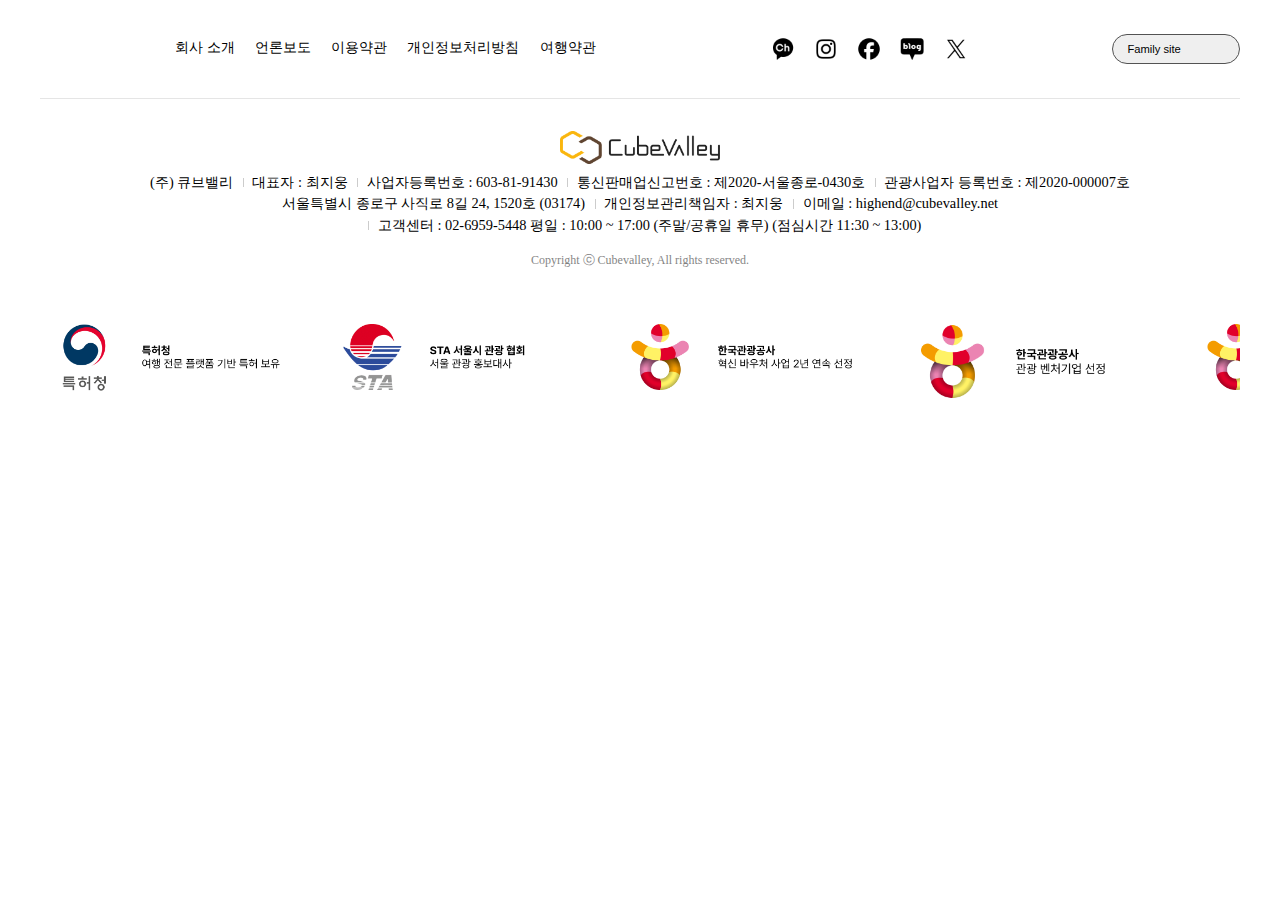
==== Footer.html @ 59c3ed32 "first commit" ====
<html lang="en"><head>
    <meta charset="UTF-8">
    <meta name="viewport" content="width=device-width, initial-scale=1.0">
    <title>푸터디자인</title>
    <link rel="stylesheet" href="./Footer.css">
    <script src="https://code.jquery.com/jquery-3.7.0.min.js"></script>
</head>
<body>

  <footer id="ft">
    <div class="ft-top">
      <div class="container">
        <nav class="fnb">
          <a href="https://www.cubevalley.net/goods?id=14153&amp;UseCache=false&amp;pageID=1309" target="_blank">회사 소개</a>
          <a href="https://www.cubevalley.net/goods?id=14412&amp;UseCache=false&amp;pageID=1309">언론보도</a>
          <a href="https://www.cubevalley.net/goods?id=15349&amp;UseCache=false&amp;pageID=1309">이용약관</a>
          <a href="https://www.cubevalley.net/goods?id=15351&amp;UseCache=false&amp;pageID=1309">개인정보처리방침</a>
          <a href="https://www.cubevalley.net/goods?id=15350&amp;UseCache=false&amp;pageID=1309">여행약관</a>
        </nav>
        <ul class="sns-list d-flex">
          <li><a href="https://pf.kakao.com/_KarEG" class="icon icon-sns-kakaoch" target="_blank" title="카카오채널">카카오채널</a></li>
          <li><a href="https://www.instagram.com/cubevalley_official/" class="icon icon-sns-insta" target="_blank" title="인스타그램">인스타그램</a></li>
          <li><a href="https://www.facebook.com/CubeValley" class="icon icon-sns-face" target="_blank" title="페이스북">페이스북</a></li>
          <li><a href="https://blog.naver.com/PostList.naver?blogId=cubevalley&amp;from=postList&amp;categoryNo=26" class="icon icon-sns-blog" target="_blank" title="블로그">블로그</a></li>
          <li><a href="https://twitter.com/i/flow/login?redirect_after_login=%2Fcubevalley" class="icon icon-sns-twitter" target="_blank" title="twitter">twitter</a></li>
        </ul>
        <!-- Family site 드롭다운 메뉴 -->
        <div class="dropdown">
          <button type="button" class="dropdown-toggle">Family site</button>
          <div class="dropdown-content">
              <a href="https://cubeez.kr/" target="_blank">Cubeez</a>
              <a href="https://en.imkorea.world/" target="_blank">ImKorea</a>
              <a href="https://beyond56.com/" target="_blank">Beyond 56</a>
          </div>
        </div>
      </div>
    </div>
    <div class="container">
      <a href="/"><img src="./image/logo_cv_en.png" class="ft-logo" alt=""></a>
      <div class="ft-btm">
        <div class="ft-info">
          <span>(주) 큐브밸리</span>
          <span>대표자 : 최지웅</span>
          <span>사업자등록번호 : 603-81-91430</span>
          <span>통신판매업신고번호 : 제2020-서울종로-0430호</span>
          <span>관광사업자 등록번호 : 제2020-000007호</span>
          <div class="w-100"></div>
          <span>서울특별시 종로구 사직로 8길 24, 1520호 (03174)</span>
          <span>개인정보관리책임자 : 최지웅</span>
          <span>이메일 : highend@cubevalley.net</span>
          <span>고객센터 : 02-6959-5448 평일 : 10:00 ~ 17:00 (주말/공휴일 휴무)
            (점심시간 11:30 ~ 13:00)</span>
        </div>
        <p class="copy">Copyright ⓒ Cubevalley, All rights reserved.</p>
      </div>
    </div>
    <!-- 슬라이드 -->
    <div class="slider">
      <div class="slide-track">
        <div class="slide">
          <img src="./image/Foot-etc-1.png" alt="" class="slide-img">
        </div>
        <div class="slide">
          <img src="./image/Foot-etc-2.png" alt="" class="slide-img">
        </div>
        <div class="slide">
          <img src="./image/Foot-etc-3.png" alt="" class="slide-img">
        </div>
        <div class="slide">
          <img src="./image/Foot-etc-4.png" alt="" class="slide-img">
        </div>
        <div class="slide">
          <img src="./image/Foot-etc-5.png" alt="" class="slide-img">
        </div>
        <div class="slide">
          <img src="./image/Foot-etc-6.png" alt="" class="slide-img">
        </div>
        <div class="slide">
          <img src="./image/Foot-etc-7.png" alt="" class="slide-img">
        </div>
        <div class="slide">
          <img src="./image/Foot-etc-8.png" alt="" class="slide-img">
        </div>
        <div class="slide">
          <img src="./image/Foot-etc-9.png" alt="" class="slide-img">
        </div>
        
      </div>
    </div>
</div>
  </footer>



</body>
</html>
---- Footer.css ----
body {
  margin: 0;
  padding: 0;
  font-family: pretendard;
  font-weight: 300;
  line-height: 1.5;
}

a, a:hover, a:focus, a:active{text-decoration: none;color: inherit}
a, button, input, textarea {
  transition: border-color .4s, background .4s, color .4s, opacity .4s, box-shadow .4s;
}
li {
  list-style: none;
}




/* 푸터 슬라이더 *//* 푸터 슬라이더 */
.slide-img {
  width: 240px;
  height: auto;
  animation: scroll 60s linear infinite;
}

.slide-track {
  width: 100%;
  display: flex;
  gap: 3em;
  overflow: hidden;
}

.slider {
  margin-top: 0;
  padding:0;
}

@keyframes scroll {
  0% {transform: translateX(0);}
  100% {transform: translatex(-300%)}
}

/* 푸터 슬라이더 *//* 푸터 슬라이더 */




/* Footer */
.ft-top{position: relative;background: #fff;color: #000;padding: 1rem 0;font-size: .8rem; border-bottom: 1px solid #e5e5e5;}
.ft-top{padding: 1.5rem 0}
.ft-top .dropdown-menu{max-height: 200px;overflow-y: auto}
.ft-top .container{display: flex; align-items: center}
.ft-top .container{flex-wrap: wrap;     justify-content: space-around;}
.icon {
  display: inline-block;
  overflow: hidden;
  margin: 0;
  padding: 0;
  border: 0;
  background-color: transparent;
  background-position: 50% 50%;
  background-repeat: no-repeat;
  font-size: 0;
  line-height: 0;
  text-decoration: none;
  vertical-align: top;
  text-indent: -1000em;
  background-size: auto 100%;
  outline: 0 !important;
  width: 20px;
  height: 20px;
}
.icon-top{position: absolute;}
.sns-list {  margin-left: auto;}
.sns-list .icon{width: 2.5rem;height: 2.5rem;margin-right: 1.2rem }
.sns-list .icon{width: 24px; height: 24px}
.icon-sns-face{background-image: url(./image/sns05.png)}
.icon-sns-kakaoch{background-image: url(./image/sns03.png)}
.icon-sns-insta{background-image: url(./image/sns01.png)}
.icon-sns-blog{background-image: url(./image/sns04.png)}
.icon-sns-twitter{background-image: url(./image/sns02.png)}
.dropdown {
  position: relative;
  display: inline-block;
}

.dropdown-content {
  display: none;
  position: absolute;
  background-color: #fff;
  box-shadow: 0 8px 16px rgba(0,0,0,0.2);
  z-index: 1;
}

.dropdown:hover .dropdown-content {
  display: block;
}
.dropdown-toggle{border: 1px solid #535353;font-size: .7rem;color: #000;padding: .5rem .9rem;border-radius: 2rem;width: 8rem;display: flex;align-items: center;justify-content: space-between;white-space: nowrap; width:128px;}
.dropdown-content{min-width: 0;width: 128px;border-radius: .5rem;font-size: .7rem;padding: 0}
.dropdown-content>a{display: block;padding: .5rem .9rem}
.dropdown-content>a:hover{background: #F5F8FD}
#ft {display: block; flex-wrap: wrap; gap: 1.5rem; box-sizing: border-box; max-width: 1200px; margin: 0 auto;}
#ft>.container{padding: 2rem 0;display: block;text-align: center}
.container {
  width: 100%;
    padding-right: 15px;
    padding-left: 15px;
    margin-right: auto;
    margin-left: auto;
  max-width: 1500px;
  padding-left: var(--container-padding);
  padding-right: var(--container-padding); }

.ft-btm{display: flex;align-items: flex-end;justify-content: space-between;font-size: .7rem}
.ft-info{display: flex;flex-wrap: wrap;margin-top: .5rem;flex: 1; justify-content: center;font-size: .9rem;margin: .5em 0 1em}
.ft-info>span+span{padding-left: 1.2rem;position: relative;}
.ft-info>span+span::before{content: '';position: absolute;left: .6rem;height: .6rem;top: 50%;margin-top: -.3rem;border-left: 1px solid #ccc}
.copy{font-size: .75rem;opacity: .5;font-family: var(--font-family-poppins);letter-spacing: 0;flex-shrink: 0}
.fnb{width: 100%;display: flex;flex-wrap: wrap;justify-content: center;font-size: .9rem;padding-bottom: 0;margin-bottom: 0;border-bottom: 1px solid rgba(255,255,255,.1)}
.fnb a{margin: .3em .7em}
.ft-top .dropdown{/*margin-left: auto*/}
.ft-logo{width: 10rem}
.ft-btm{display: block}
.d-flex {
  display: -ms-flexbox!important;
  display: flex!important;
}


/*모바일*/
@media screen and (max-width: 767px) {
.ft-top{padding: 1.5rem 0}
.ft-top .container{flex-wrap: wrap; justify-content: space-around;}
.fnb, .sns-list, .dropdown {
  width: auto;
  text-align: center;
}
.fnb a{margin: .3em .7em}
.ft-top .dropdown{margin-left: 0; justify-content: space-between;}
.dropdown-toggle { width: auto; }
.sns-list .icon{width: 24px;height: 24px}
#ft>.container{padding-top: 2.5rem;padding-bottom: 2.5rem;display: block;text-align: center;}
.ft-logo{width: 10rem}
.ft-btm{display: block;}
.ft-info{justify-content: center;font-size: .9rem;margin: .5em 0 1em}
.copy{font-size: .85rem}
.floating{width: 4rem;height: 4rem;font-size: .7rem;right: 10px;bottom: 10px}
}





/* PC 화면에 대한 스타일 */
@media screen and (min-width: 768px) {
.fnb, .sns-list, .dropdown {
    width: auto; 
    text-align: center;
    margin-left: auto;
}
.dropdown-toggle { width: auto; }
.dropdown-menu { text-align: left; }

/* 슬라이더 */
.slider { margin-top: 0;}
}


/*--PC--*/
@media screen and (min-width: 768px) {
  .fnb,  .sns-list,  .dropdown {
    width: auto;
    text-align: center;
    /*margin-left: auto;*/
  }
  .dropdown-toggle { width: 128px; }
  .dropdown-menu { text-align: left; }
}
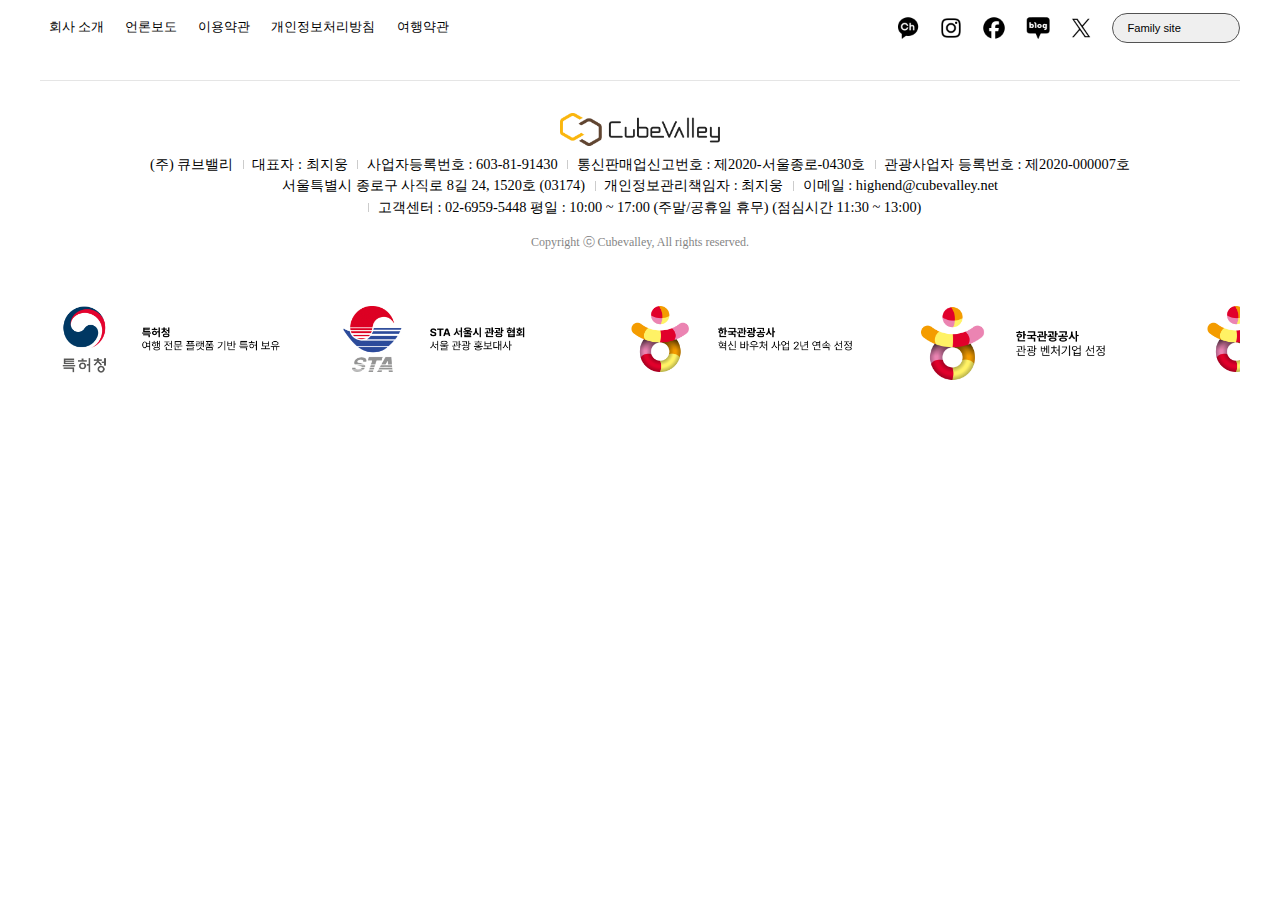
==== commit c48197b2: "link edit" ====
--- a/Footer.html
+++ b/Footer.html
@@ -12,27 +12,30 @@
       <div class="container">
         <nav class="fnb">
           <a href="https://www.cubevalley.net/goods?id=14153&amp;UseCache=false&amp;pageID=1309" target="_blank">회사 소개</a>
-          <a href="https://www.cubevalley.net/goods?id=14412&amp;UseCache=false&amp;pageID=1309">언론보도</a>
-          <a href="https://www.cubevalley.net/goods?id=15349&amp;UseCache=false&amp;pageID=1309">이용약관</a>
-          <a href="https://www.cubevalley.net/goods?id=15351&amp;UseCache=false&amp;pageID=1309">개인정보처리방침</a>
-          <a href="https://www.cubevalley.net/goods?id=15350&amp;UseCache=false&amp;pageID=1309">여행약관</a>
+          <a href="https://www.cubevalley.net/goods?id=14412&amp;UseCache=false&amp;pageID=1309" target="_blank">언론보도</a>
+          <a href="https://www.cubevalley.net/goods?id=15349&amp;UseCache=false&amp;pageID=1309" target="_blank">이용약관</a>
+          <a href="https://www.cubevalley.net/goods?id=15351&amp;UseCache=false&amp;pageID=1309" target="_blank">개인정보처리방침</a>
+          <a href="https://www.cubevalley.net/goods?id=15350&amp;UseCache=false&amp;pageID=1309" target="_blank">여행약관</a>
         </nav>
-        <ul class="sns-list d-flex">
-          <li><a href="https://pf.kakao.com/_KarEG" class="icon icon-sns-kakaoch" target="_blank" title="카카오채널">카카오채널</a></li>
-          <li><a href="https://www.instagram.com/cubevalley_official/" class="icon icon-sns-insta" target="_blank" title="인스타그램">인스타그램</a></li>
-          <li><a href="https://www.facebook.com/CubeValley" class="icon icon-sns-face" target="_blank" title="페이스북">페이스북</a></li>
-          <li><a href="https://blog.naver.com/PostList.naver?blogId=cubevalley&amp;from=postList&amp;categoryNo=26" class="icon icon-sns-blog" target="_blank" title="블로그">블로그</a></li>
-          <li><a href="https://twitter.com/i/flow/login?redirect_after_login=%2Fcubevalley" class="icon icon-sns-twitter" target="_blank" title="twitter">twitter</a></li>
-        </ul>
-        <!-- Family site 드롭다운 메뉴 -->
-        <div class="dropdown">
-          <button type="button" class="dropdown-toggle">Family site</button>
-          <div class="dropdown-content">
-              <a href="https://cubeez.kr/" target="_blank">Cubeez</a>
-              <a href="https://en.imkorea.world/" target="_blank">ImKorea</a>
-              <a href="https://beyond56.com/" target="_blank">Beyond 56</a>
-          </div>
+        <div class="right-etc">
+          <ul class="sns-list d-flex">
+            <li><a href="https://pf.kakao.com/_KarEG" class="icon icon-sns-kakaoch" target="_blank" title="카카오채널">카카오채널</a></li>
+            <li><a href="https://www.instagram.com/cubevalley_official/" class="icon icon-sns-insta" target="_blank" title="인스타그램">인스타그램</a></li>
+            <li><a href="https://www.facebook.com/CubeValley" class="icon icon-sns-face" target="_blank" title="페이스북">페이스북</a></li>
+            <li><a href="https://blog.naver.com/PostList.naver?blogId=cubevalley&amp;from=postList&amp;categoryNo=26" class="icon icon-sns-blog" target="_blank" title="블로그">블로그</a></li>
+            <li><a href="https://twitter.com/i/flow/login?redirect_after_login=%2Fcubevalley" class="icon icon-sns-twitter" target="_blank" title="twitter">twitter</a></li>
+            <div class="dropdown">
+              <button type="button" class="dropdown-toggle">Family site</button>
+              <div class="dropdown-content">
+                  <a href="https://cubeez.kr/" target="_blank">Cubeez</a>
+                  <a href="https://en.imkorea.world/" target="_blank">ImKorea</a>
+                  <a href="https://beyond56.com/" target="_blank">Beyond 56</a>
+              </div>
+            </div>
+          </ul>
+          <!-- Family site 드롭다운 메뉴 -->
         </div>
+        
       </div>
     </div>
     <div class="container">
--- a/Footer.css
+++ b/Footer.css
@@ -1,57 +1,32 @@
-body {
-  margin: 0;
-  padding: 0;
-  font-family: pretendard;
-  font-weight: 300;
-  line-height: 1.5;
-}
-
+body { margin: 0; padding: 0; font-family: pretendard; font-weight: 300;
+  line-height: 1.5;}
 a, a:hover, a:focus, a:active{text-decoration: none;color: inherit}
-a, button, input, textarea {
-  transition: border-color .4s, background .4s, color .4s, opacity .4s, box-shadow .4s;
-}
-li {
-  list-style: none;
-}
+a, button, input, textarea { transition: border-color .4s, background .4s, color .4s, opacity .4s, box-shadow .4s; }
+li { list-style: none; }
 
 
 
 
 /* 푸터 슬라이더 *//* 푸터 슬라이더 */
-.slide-img {
-  width: 240px;
-  height: auto;
-  animation: scroll 60s linear infinite;
+.slide-img {width: 240px; height: auto; animation: scroll 60s linear infinite;
 }
+.slide-track { width: 100%; display: flex; gap: 3em; overflow: hidden; }
+.slider { margin-top: 0; padding:0; }
 
-.slide-track {
-  width: 100%;
-  display: flex;
-  gap: 3em;
-  overflow: hidden;
-}
-
-.slider {
-  margin-top: 0;
-  padding:0;
-}
-
-@keyframes scroll {
-  0% {transform: translateX(0);}
-  100% {transform: translatex(-300%)}
-}
-
+@keyframes scroll { 0% {transform: translateX(0);} 100% {transform: translatex(-300%)}}
 /* 푸터 슬라이더 *//* 푸터 슬라이더 */
 
 
 
 
 /* Footer */
-.ft-top{position: relative;background: #fff;color: #000;padding: 1rem 0;font-size: .8rem; border-bottom: 1px solid #e5e5e5;}
-.ft-top{padding: 1.5rem 0}
-.ft-top .dropdown-menu{max-height: 200px;overflow-y: auto}
-.ft-top .container{display: flex; align-items: center}
-.ft-top .container{flex-wrap: wrap;     justify-content: space-around;}
+.ft-top{color: #000; padding: 0 0 1.5rem; font-size: .8rem; border-bottom: 1px solid #e5e5e5;}
+.ft-top .container{ display: flex; align-items: center; justify-content: space-between; flex-wrap: wrap; }
+.right-etc { 
+  display: flex;
+  justify-content: space-between;
+  align-items: center;
+flex-wrap: wrap;}
 .icon {
   display: inline-block;
   overflow: hidden;
@@ -73,6 +48,7 @@
 }
 .icon-top{position: absolute;}
 .sns-list {  margin-left: auto;}
+.sns-list, .dropdown {display:flex; align-items: center;} 
 .sns-list .icon{width: 2.5rem;height: 2.5rem;margin-right: 1.2rem }
 .sns-list .icon{width: 24px; height: 24px}
 .icon-sns-face{background-image: url(./image/sns05.png)}
@@ -84,7 +60,6 @@
   position: relative;
   display: inline-block;
 }
-
 .dropdown-content {
   display: none;
   position: absolute;
@@ -92,16 +67,13 @@
   box-shadow: 0 8px 16px rgba(0,0,0,0.2);
   z-index: 1;
 }
-
-.dropdown:hover .dropdown-content {
-  display: block;
-}
-.dropdown-toggle{border: 1px solid #535353;font-size: .7rem;color: #000;padding: .5rem .9rem;border-radius: 2rem;width: 8rem;display: flex;align-items: center;justify-content: space-between;white-space: nowrap; width:128px;}
+.dropdown:hover .dropdown-content { display: block; }
+.dropdown-toggle{width:auto; border: 1px solid #535353;font-size: .7rem;color: #000;padding: .5rem .9rem;border-radius: 2rem;width: 8rem;display: flex;align-items: center;justify-content: space-between;white-space: nowrap; width:128px;}
 .dropdown-content{min-width: 0;width: 128px;border-radius: .5rem;font-size: .7rem;padding: 0}
 .dropdown-content>a{display: block;padding: .5rem .9rem}
 .dropdown-content>a:hover{background: #F5F8FD}
 #ft {display: block; flex-wrap: wrap; gap: 1.5rem; box-sizing: border-box; max-width: 1200px; margin: 0 auto;}
-#ft>.container{padding: 2rem 0;display: block;text-align: center}
+#ft>.container{padding: 2rem 0;display: block; text-align: center}
 .container {
   width: 100%;
     padding-right: 15px;
@@ -117,9 +89,11 @@
 .ft-info>span+span{padding-left: 1.2rem;position: relative;}
 .ft-info>span+span::before{content: '';position: absolute;left: .6rem;height: .6rem;top: 50%;margin-top: -.3rem;border-left: 1px solid #ccc}
 .copy{font-size: .75rem;opacity: .5;font-family: var(--font-family-poppins);letter-spacing: 0;flex-shrink: 0}
-.fnb{width: 100%;display: flex;flex-wrap: wrap;justify-content: center;font-size: .9rem;padding-bottom: 0;margin-bottom: 0;border-bottom: 1px solid rgba(255,255,255,.1)}
+.fnb, .sns-list, .dropdown {
+  width: 100%;
+  text-align: center;
+}
 .fnb a{margin: .3em .7em}
-.ft-top .dropdown{/*margin-left: auto*/}
 .ft-logo{width: 10rem}
 .ft-btm{display: block}
 .d-flex {
@@ -131,49 +105,46 @@
 /*모바일*/
 @media screen and (max-width: 767px) {
 .ft-top{padding: 1.5rem 0}
-.ft-top .container{flex-wrap: wrap; justify-content: space-around;}
-.fnb, .sns-list, .dropdown {
-  width: auto;
-  text-align: center;
-}
+.ft-top .container{ display: block;}
+.fnb, .sns-list, .dropdown { width: 100%; }
 .fnb a{margin: .3em .7em}
-.ft-top .dropdown{margin-left: 0; justify-content: space-between;}
-.dropdown-toggle { width: auto; }
-.sns-list .icon{width: 24px;height: 24px}
-#ft>.container{padding-top: 2.5rem;padding-bottom: 2.5rem;display: block;text-align: center;}
+.ft-top .dropdown{justify-content: space-between;}
+.dropdown-toggle { width: 128px; }
+.sns-list{ margin:16px 0;padding:0; float:left;}
+.sns-list .icon{width: 24px;height: 24px; }
+.sns-list, .dropdown { width: 100%; text-align: center;}
 .ft-logo{width: 10rem}
 .ft-btm{display: block;}
 .ft-info{justify-content: center;font-size: .9rem;margin: .5em 0 1em}
-.copy{font-size: .85rem}
+.copy{    text-align:center; font-size: .85rem}
 .floating{width: 4rem;height: 4rem;font-size: .7rem;right: 10px;bottom: 10px}
+.right-etc {
+  padding: 0;
+  margin: 0;
+  display: flex;
+  justify-content: space-between;
+  align-items: center;
+  flex-wrap: wrap;
+}
 }
 
 
 
 
 
-/* PC 화면에 대한 스타일 */
+/* PC */
 @media screen and (min-width: 768px) {
-.fnb, .sns-list, .dropdown {
-    width: auto; 
+  .fnb,
+  .sns-list,
+  .dropdown {
+    width: auto;
     text-align: center;
-    margin-left: auto;
+    margin-left: 0;
 }
-.dropdown-toggle { width: auto; }
+.dropdown-toggle { width: 128px; }
 .dropdown-menu { text-align: left; }
 
 /* 슬라이더 */
 .slider { margin-top: 0;}
 }
 
-
-/*--PC--*/
-@media screen and (min-width: 768px) {
-  .fnb,  .sns-list,  .dropdown {
-    width: auto;
-    text-align: center;
-    /*margin-left: auto;*/
-  }
-  .dropdown-toggle { width: 128px; }
-  .dropdown-menu { text-align: left; }
-}